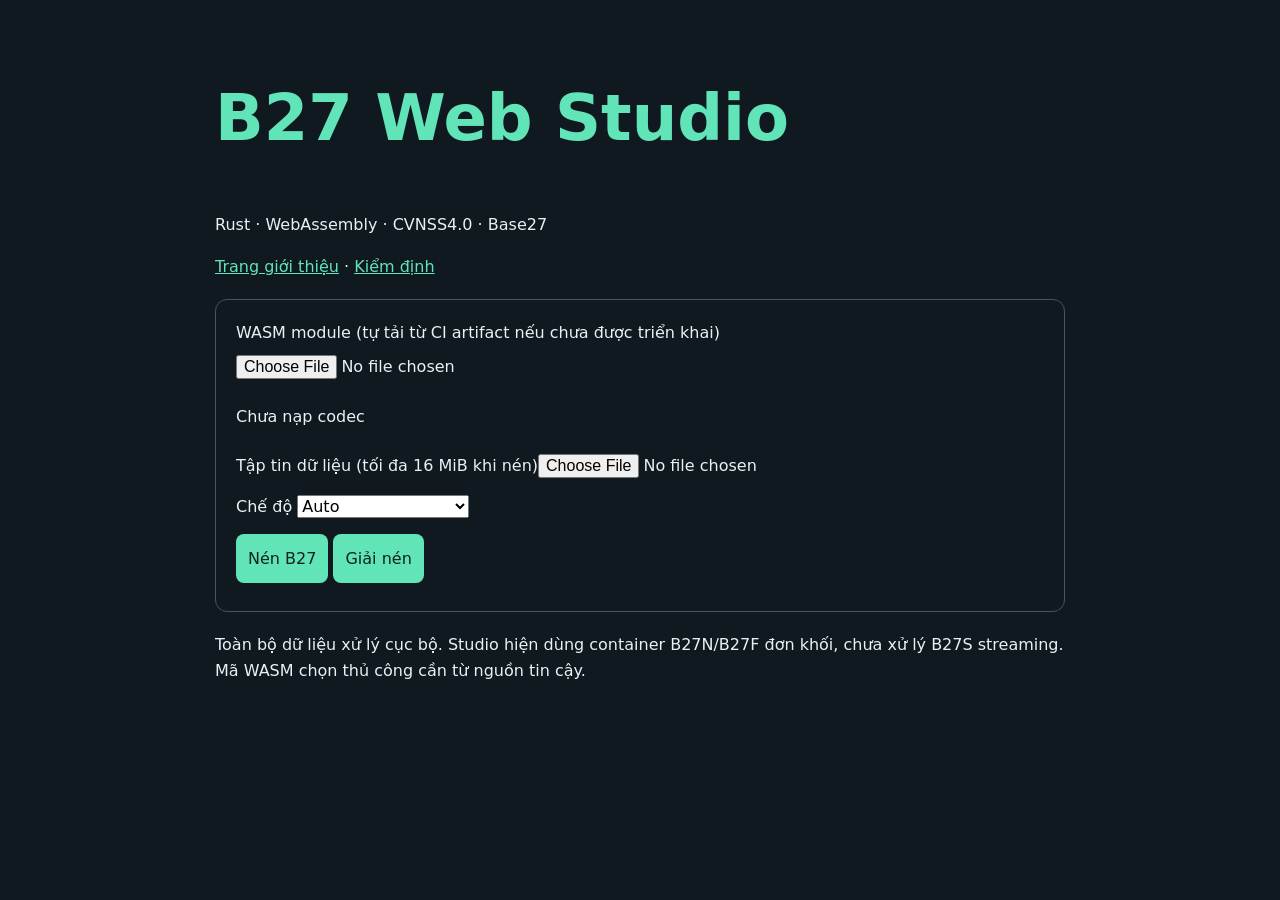
==== web-studio.html @ 60924ea6 "v0.6-rc1: streaming CLI, WASM studio, linguistic interoperability and release gates" ====
<!doctype html><html lang="vi"><meta charset="utf-8"><meta name="viewport" content="width=device-width,initial-scale=1"><title>B27 Web Studio | Rust WASM</title><style>body{max-width:850px;margin:auto;padding:24px;background:#101820;color:#e7f2f2;font:16px/1.6 system-ui}h1{font-size:clamp(32px,7vw,64px);color:#60e4b8}section{border:1px solid #456;border-radius:12px;padding:20px;margin:20px 0}button,select,input{font:inherit;max-width:100%;margin:8px 0}button{padding:12px;border-radius:8px;border:0;background:#60e4b8;color:#10231e}a{color:#60e4b8}output{white-space:pre-wrap;overflow-wrap:anywhere;display:block}</style><h1>B27 Web Studio</h1><p>Rust · WebAssembly · CVNSS4.0 · Base27</p><a href="index.html">Trang giới thiệu</a> · <a href="https://github.com/xulytiengviet/B27/actions">Kiểm định</a><section><label>WASM module (tự tải từ CI artifact nếu chưa được triển khai)<input id="wasm" type="file" accept=".wasm"></label><p id="state">Chưa nạp codec</p><label>Tập tin dữ liệu (tối đa 16 MiB khi nén)<input id="file" type="file"></label><br><label>Chế độ <select id="mode"><option value="255">Auto</option><option value="0">Store</option><option value="3">CVNSS + Huffman</option><option value="6">CVNSS + LZ27</option><option value="9">CVNSS + Range27</option><option value="4">Raw LZ27</option></select></label><br><button id="c" disabled>Nén B27</button> <button id="d" disabled>Giải nén</button><output id="result"></output></section><p>Toàn bộ dữ liệu xử lý cục bộ. Studio hiện dùng container B27N/B27F đơn khối, chưa xử lý B27S streaming. Mã WASM chọn thủ công cần từ nguồn tin cậy.</p><script>
let w;const $=id=>document.getElementById(id);async function load(bytes){const x=await WebAssembly.instantiate(bytes);w=x.instance.exports;if(!w.b27_run||!w.memory)throw Error('Invalid ABI');$('state').textContent='WASM ready';$('c').disabled=$('d').disabled=false}
$('wasm').onchange=async()=>{try{await load(await $('wasm').files[0].arrayBuffer())}catch(e){$('state').textContent=e.message}};
async function run(op){try{const f=$('file').files[0];if(!f)throw Error('Chọn tập tin');if(f.size>(op?48:16)*1024*1024)throw Error('Giới hạn tập tin');const x=new Uint8Array(await f.arrayBuffer());const t=performance.now(),p=w.b27_input(x.length);if(!p&&x.length)throw Error('Input limit');new Uint8Array(w.memory.buffer,p,x.length).set(x);if(w.b27_run(op,Number($('mode').value),0)!==0)throw Error('Codec rejected input');const y=new Uint8Array(w.memory.buffer,w.b27_output_ptr(),w.b27_output_len()).slice();$('result').textContent='Input: '+x.length+' B | Output: '+y.length+' B | '+(performance.now()-t).toFixed(2)+' ms';const url=URL.createObjectURL(new Blob([y]));const a=document.createElement('a');a.href=url;a.download=op?f.name.replace(/\.b27$/i,'')+'.restored':f.name+'.b27';a.click();setTimeout(()=>URL.revokeObjectURL(url),1000)}catch(e){$('result').textContent=e.message}}
$('c').onclick=()=>run(0);$('d').onclick=()=>run(1);fetch('b27_primitives.wasm').then(r=>{if(!r.ok)throw Error('WASM not deployed');return r.arrayBuffer()}).then(load).catch(()=>{});
</script></html>
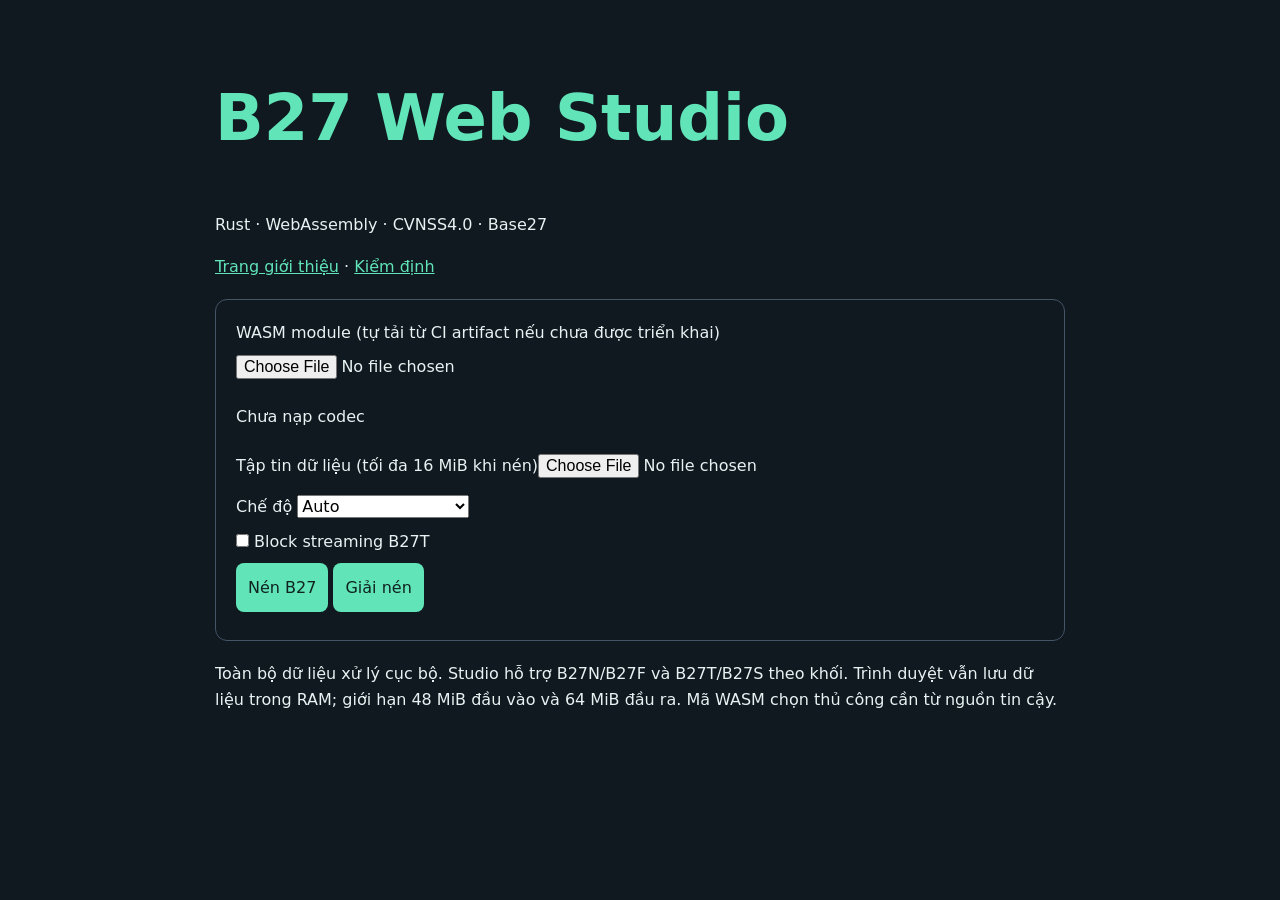
==== commit 8516c3a0: "RC2 gates: API parity, stream integrity, million-case fuzz driver and native artifacts" ====
--- a/web-studio.html
+++ b/web-studio.html
@@ -1,6 +1,6 @@
-<!doctype html><html lang="vi"><meta charset="utf-8"><meta name="viewport" content="width=device-width,initial-scale=1"><title>B27 Web Studio | Rust WASM</title><style>body{max-width:850px;margin:auto;padding:24px;background:#101820;color:#e7f2f2;font:16px/1.6 system-ui}h1{font-size:clamp(32px,7vw,64px);color:#60e4b8}section{border:1px solid #456;border-radius:12px;padding:20px;margin:20px 0}button,select,input{font:inherit;max-width:100%;margin:8px 0}button{padding:12px;border-radius:8px;border:0;background:#60e4b8;color:#10231e}a{color:#60e4b8}output{white-space:pre-wrap;overflow-wrap:anywhere;display:block}</style><h1>B27 Web Studio</h1><p>Rust · WebAssembly · CVNSS4.0 · Base27</p><a href="index.html">Trang giới thiệu</a> · <a href="https://github.com/xulytiengviet/B27/actions">Kiểm định</a><section><label>WASM module (tự tải từ CI artifact nếu chưa được triển khai)<input id="wasm" type="file" accept=".wasm"></label><p id="state">Chưa nạp codec</p><label>Tập tin dữ liệu (tối đa 16 MiB khi nén)<input id="file" type="file"></label><br><label>Chế độ <select id="mode"><option value="255">Auto</option><option value="0">Store</option><option value="3">CVNSS + Huffman</option><option value="6">CVNSS + LZ27</option><option value="9">CVNSS + Range27</option><option value="4">Raw LZ27</option></select></label><br><button id="c" disabled>Nén B27</button> <button id="d" disabled>Giải nén</button><output id="result"></output></section><p>Toàn bộ dữ liệu xử lý cục bộ. Studio hiện dùng container B27N/B27F đơn khối, chưa xử lý B27S streaming. Mã WASM chọn thủ công cần từ nguồn tin cậy.</p><script>
+<!doctype html><html lang="vi"><meta charset="utf-8"><meta name="viewport" content="width=device-width,initial-scale=1"><title>B27 Web Studio | Rust WASM</title><style>body{max-width:850px;margin:auto;padding:24px;background:#101820;color:#e7f2f2;font:16px/1.6 system-ui}h1{font-size:clamp(32px,7vw,64px);color:#60e4b8}section{border:1px solid #456;border-radius:12px;padding:20px;margin:20px 0}button,select,input{font:inherit;max-width:100%;margin:8px 0}button{padding:12px;border-radius:8px;border:0;background:#60e4b8;color:#10231e}a{color:#60e4b8}output{white-space:pre-wrap;overflow-wrap:anywhere;display:block}</style><h1>B27 Web Studio</h1><p>Rust · WebAssembly · CVNSS4.0 · Base27</p><a href="index.html">Trang giới thiệu</a> · <a href="https://github.com/xulytiengviet/B27/actions">Kiểm định</a><section><label>WASM module (tự tải từ CI artifact nếu chưa được triển khai)<input id="wasm" type="file" accept=".wasm"></label><p id="state">Chưa nạp codec</p><label>Tập tin dữ liệu (tối đa 16 MiB khi nén)<input id="file" type="file"></label><br><label>Chế độ <select id="mode"><option value="255">Auto</option><option value="0">Store</option><option value="3">CVNSS + Huffman</option><option value="6">CVNSS + LZ27</option><option value="9">CVNSS + Range27</option><option value="4">Raw LZ27</option></select></label><br><label><input id="stream" type="checkbox"> Block streaming B27T</label><br><button id="c" disabled>Nén B27</button> <button id="d" disabled>Giải nén</button><output id="result"></output></section><p>Toàn bộ dữ liệu xử lý cục bộ. Studio hỗ trợ B27N/B27F và B27T/B27S theo khối. Trình duyệt vẫn lưu dữ liệu trong RAM; giới hạn 48 MiB đầu vào và 64 MiB đầu ra. Mã WASM chọn thủ công cần từ nguồn tin cậy.</p><script>
 let w;const $=id=>document.getElementById(id);async function load(bytes){const x=await WebAssembly.instantiate(bytes);w=x.instance.exports;if(!w.b27_run||!w.memory)throw Error('Invalid ABI');$('state').textContent='WASM ready';$('c').disabled=$('d').disabled=false}
 $('wasm').onchange=async()=>{try{await load(await $('wasm').files[0].arrayBuffer())}catch(e){$('state').textContent=e.message}};
-async function run(op){try{const f=$('file').files[0];if(!f)throw Error('Chọn tập tin');if(f.size>(op?48:16)*1024*1024)throw Error('Giới hạn tập tin');const x=new Uint8Array(await f.arrayBuffer());const t=performance.now(),p=w.b27_input(x.length);if(!p&&x.length)throw Error('Input limit');new Uint8Array(w.memory.buffer,p,x.length).set(x);if(w.b27_run(op,Number($('mode').value),0)!==0)throw Error('Codec rejected input');const y=new Uint8Array(w.memory.buffer,w.b27_output_ptr(),w.b27_output_len()).slice();$('result').textContent='Input: '+x.length+' B | Output: '+y.length+' B | '+(performance.now()-t).toFixed(2)+' ms';const url=URL.createObjectURL(new Blob([y]));const a=document.createElement('a');a.href=url;a.download=op?f.name.replace(/\.b27$/i,'')+'.restored':f.name+'.b27';a.click();setTimeout(()=>URL.revokeObjectURL(url),1000)}catch(e){$('result').textContent=e.message}}
-$('c').onclick=()=>run(0);$('d').onclick=()=>run(1);fetch('b27_primitives.wasm').then(r=>{if(!r.ok)throw Error('WASM not deployed');return r.arrayBuffer()}).then(load).catch(()=>{});
+async function run(op){try{const f=$('file').files[0];if(!f)throw Error('Chọn tập tin');const streaming=$('stream').checked;if(f.size>(streaming||op?48:16)*1024*1024)throw Error('Giới hạn tập tin');const x=new Uint8Array(await f.arrayBuffer());const t=performance.now(),p=w.b27_input(x.length);if(!p&&x.length)throw Error('Input limit');new Uint8Array(w.memory.buffer,p,x.length).set(x);if(w.b27_run(streaming?(op?6:5):op,Number($('mode').value),64*1024*1024)!==0)throw Error('Codec rejected input');const y=new Uint8Array(w.memory.buffer,w.b27_output_ptr(),w.b27_output_len()).slice();$('result').textContent='Input: '+x.length+' B | Output: '+y.length+' B | '+(performance.now()-t).toFixed(2)+' ms';const url=URL.createObjectURL(new Blob([y]));const a=document.createElement('a');a.href=url;a.download=op?f.name.replace(/\.b27$/i,'')+'.restored':f.name+(streaming?'.b27t':'.b27');a.click();setTimeout(()=>URL.revokeObjectURL(url),1000)}catch(e){$('result').textContent=e.message}}
+$('c').onclick=()=>run(0);$('d').onclick=()=>run(1);fetch('b27_primitives.wasm',{cache:'no-store'}).then(r=>{if(!r.ok)throw Error('WASM not deployed');return r.arrayBuffer()}).then(load).catch(()=>{});
 </script></html>
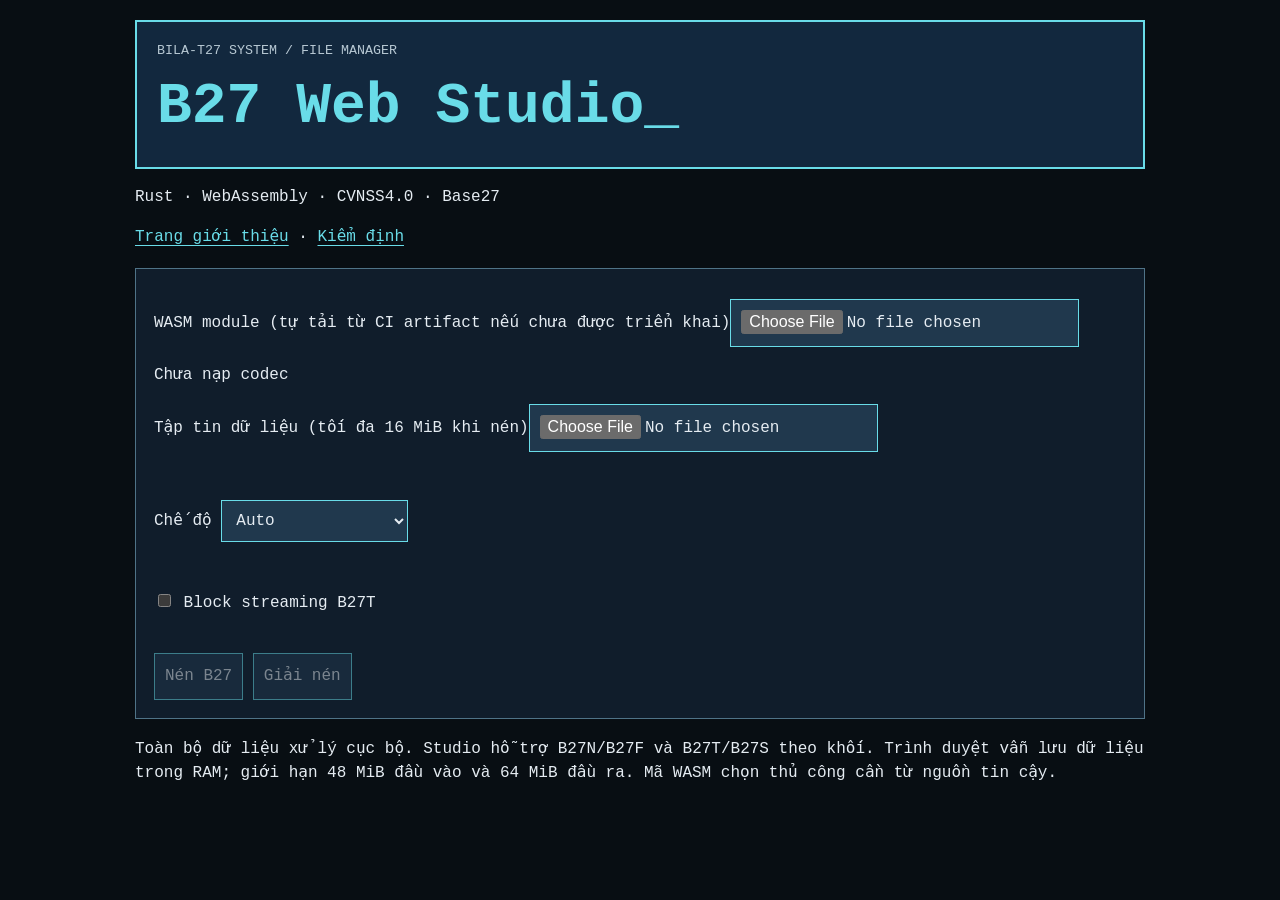
==== commit f2aa2474: "RC3 release console: MS-DOS responsive UI, exact-commit evidence, WASM digest and browser runner fix" ====
--- a/web-studio.html
+++ b/web-studio.html
@@ -1,6 +1,6 @@
-<!doctype html><html lang="vi"><meta charset="utf-8"><meta name="viewport" content="width=device-width,initial-scale=1"><title>B27 Web Studio | Rust WASM</title><style>body{max-width:850px;margin:auto;padding:24px;background:#101820;color:#e7f2f2;font:16px/1.6 system-ui}h1{font-size:clamp(32px,7vw,64px);color:#60e4b8}section{border:1px solid #456;border-radius:12px;padding:20px;margin:20px 0}button,select,input{font:inherit;max-width:100%;margin:8px 0}button{padding:12px;border-radius:8px;border:0;background:#60e4b8;color:#10231e}a{color:#60e4b8}output{white-space:pre-wrap;overflow-wrap:anywhere;display:block}</style><h1>B27 Web Studio</h1><p>Rust · WebAssembly · CVNSS4.0 · Base27</p><a href="index.html">Trang giới thiệu</a> · <a href="https://github.com/xulytiengviet/B27/actions">Kiểm định</a><section><label>WASM module (tự tải từ CI artifact nếu chưa được triển khai)<input id="wasm" type="file" accept=".wasm"></label><p id="state">Chưa nạp codec</p><label>Tập tin dữ liệu (tối đa 16 MiB khi nén)<input id="file" type="file"></label><br><label>Chế độ <select id="mode"><option value="255">Auto</option><option value="0">Store</option><option value="3">CVNSS + Huffman</option><option value="6">CVNSS + LZ27</option><option value="9">CVNSS + Range27</option><option value="4">Raw LZ27</option></select></label><br><label><input id="stream" type="checkbox"> Block streaming B27T</label><br><button id="c" disabled>Nén B27</button> <button id="d" disabled>Giải nén</button><output id="result"></output></section><p>Toàn bộ dữ liệu xử lý cục bộ. Studio hỗ trợ B27N/B27F và B27T/B27S theo khối. Trình duyệt vẫn lưu dữ liệu trong RAM; giới hạn 48 MiB đầu vào và 64 MiB đầu ra. Mã WASM chọn thủ công cần từ nguồn tin cậy.</p><script>
+<!doctype html><html lang="vi"><meta charset="utf-8"><meta name="viewport" content="width=device-width,initial-scale=1"><title>B27 DOS Studio | Rust WASM</title><link rel="stylesheet" href="dos.css"><main><header><small>BILA-T27 SYSTEM / FILE MANAGER</small><h1>B27 Web Studio_</h1></header><p>Rust · WebAssembly · CVNSS4.0 · Base27</p><a href="index.html">Trang giới thiệu</a> · <a href="https://github.com/xulytiengviet/B27/actions">Kiểm định</a><section><label>WASM module (tự tải từ CI artifact nếu chưa được triển khai)<input id="wasm" type="file" accept=".wasm"></label><p id="state">Chưa nạp codec</p><label>Tập tin dữ liệu (tối đa 16 MiB khi nén)<input id="file" type="file"></label><br><label>Chế độ <select id="mode"><option value="255">Auto</option><option value="0">Store</option><option value="3">CVNSS + Huffman</option><option value="6">CVNSS + LZ27</option><option value="9">CVNSS + Range27</option><option value="4">Raw LZ27</option></select></label><br><label><input id="stream" type="checkbox"> Block streaming B27T</label><br><button id="c" disabled>Nén B27</button> <button id="d" disabled>Giải nén</button><output id="result"></output></section><p>Toàn bộ dữ liệu xử lý cục bộ. Studio hỗ trợ B27N/B27F và B27T/B27S theo khối. Trình duyệt vẫn lưu dữ liệu trong RAM; giới hạn 48 MiB đầu vào và 64 MiB đầu ra. Mã WASM chọn thủ công cần từ nguồn tin cậy.</p><script>
 let w;const $=id=>document.getElementById(id);async function load(bytes){const x=await WebAssembly.instantiate(bytes);w=x.instance.exports;if(!w.b27_run||!w.memory)throw Error('Invalid ABI');$('state').textContent='WASM ready';$('c').disabled=$('d').disabled=false}
 $('wasm').onchange=async()=>{try{await load(await $('wasm').files[0].arrayBuffer())}catch(e){$('state').textContent=e.message}};
 async function run(op){try{const f=$('file').files[0];if(!f)throw Error('Chọn tập tin');const streaming=$('stream').checked;if(f.size>(streaming||op?48:16)*1024*1024)throw Error('Giới hạn tập tin');const x=new Uint8Array(await f.arrayBuffer());const t=performance.now(),p=w.b27_input(x.length);if(!p&&x.length)throw Error('Input limit');new Uint8Array(w.memory.buffer,p,x.length).set(x);if(w.b27_run(streaming?(op?6:5):op,Number($('mode').value),64*1024*1024)!==0)throw Error('Codec rejected input');const y=new Uint8Array(w.memory.buffer,w.b27_output_ptr(),w.b27_output_len()).slice();$('result').textContent='Input: '+x.length+' B | Output: '+y.length+' B | '+(performance.now()-t).toFixed(2)+' ms';const url=URL.createObjectURL(new Blob([y]));const a=document.createElement('a');a.href=url;a.download=op?f.name.replace(/\.b27$/i,'')+'.restored':f.name+(streaming?'.b27t':'.b27');a.click();setTimeout(()=>URL.revokeObjectURL(url),1000)}catch(e){$('result').textContent=e.message}}
 $('c').onclick=()=>run(0);$('d').onclick=()=>run(1);fetch('b27_primitives.wasm',{cache:'no-store'}).then(r=>{if(!r.ok)throw Error('WASM not deployed');return r.arrayBuffer()}).then(load).catch(()=>{});
-</script></html>+</script></main></html>
--- a/dos.css
+++ b/dos.css
@@ -0,0 +1 @@
+:root{color-scheme:dark;--bg:#080e13;--panel:#101d2b;--fg:#e5ecf2;--cyan:#69dce8;--green:#81efa5;--amber:#ffd166;--line:#4f7387}*{box-sizing:border-box}body{margin:0;background:var(--bg);color:var(--fg);font:16px/1.55 Consolas,'Courier New',monospace}main{max-width:1050px;margin:auto;padding:20px}header{border:2px solid var(--cyan);padding:16px 20px;background:#12283e}nav{display:flex;gap:12px;flex-wrap:wrap;margin:16px 0}a{color:var(--cyan);text-underline-offset:4px}a:focus-visible,button:focus-visible,input:focus-visible,select:focus-visible{outline:3px solid var(--amber);outline-offset:3px}h1{font-size:clamp(28px,6vw,58px);line-height:1.1;margin:12px 0;color:var(--cyan)}h2{font-size:20px;color:var(--cyan);margin:0 0 12px}section{border:1px solid var(--line);padding:18px;margin:18px 0;background:var(--panel)}.prompt{color:var(--green)}.pending{color:var(--amber)}.pass{color:var(--green)}.fail{color:#ff9292}.grid{display:grid;grid-template-columns:repeat(auto-fit,minmax(min(240px,100%),1fr));gap:12px}.grid section{margin:0}button,.btn,select,input[type=file]{font:inherit;color:var(--fg);background:#20384d;border:1px solid var(--cyan);padding:10px;max-width:100%;border-radius:0}button,.btn{cursor:pointer;display:inline-block;text-decoration:none}button:disabled{opacity:.5;cursor:not-allowed}pre{white-space:pre-wrap;overflow-wrap:anywhere;padding:12px;background:#080e13;border-left:3px solid var(--cyan)}table{width:100%;border-collapse:collapse}td,th{text-align:left;padding:8px;border-bottom:1px solid var(--line);overflow-wrap:anywhere}footer{border-top:1px solid var(--line);padding:18px 0;color:#b7c8d3}output{display:block;white-space:pre-wrap;overflow-wrap:anywhere}label{display:block;margin:12px 0}small{color:#b7c8d3}progress{width:100%;accent-color:var(--green)}@media(max-width:550px){main{padding:10px}section{padding:12px}td,th{padding:6px;font-size:13px}}
